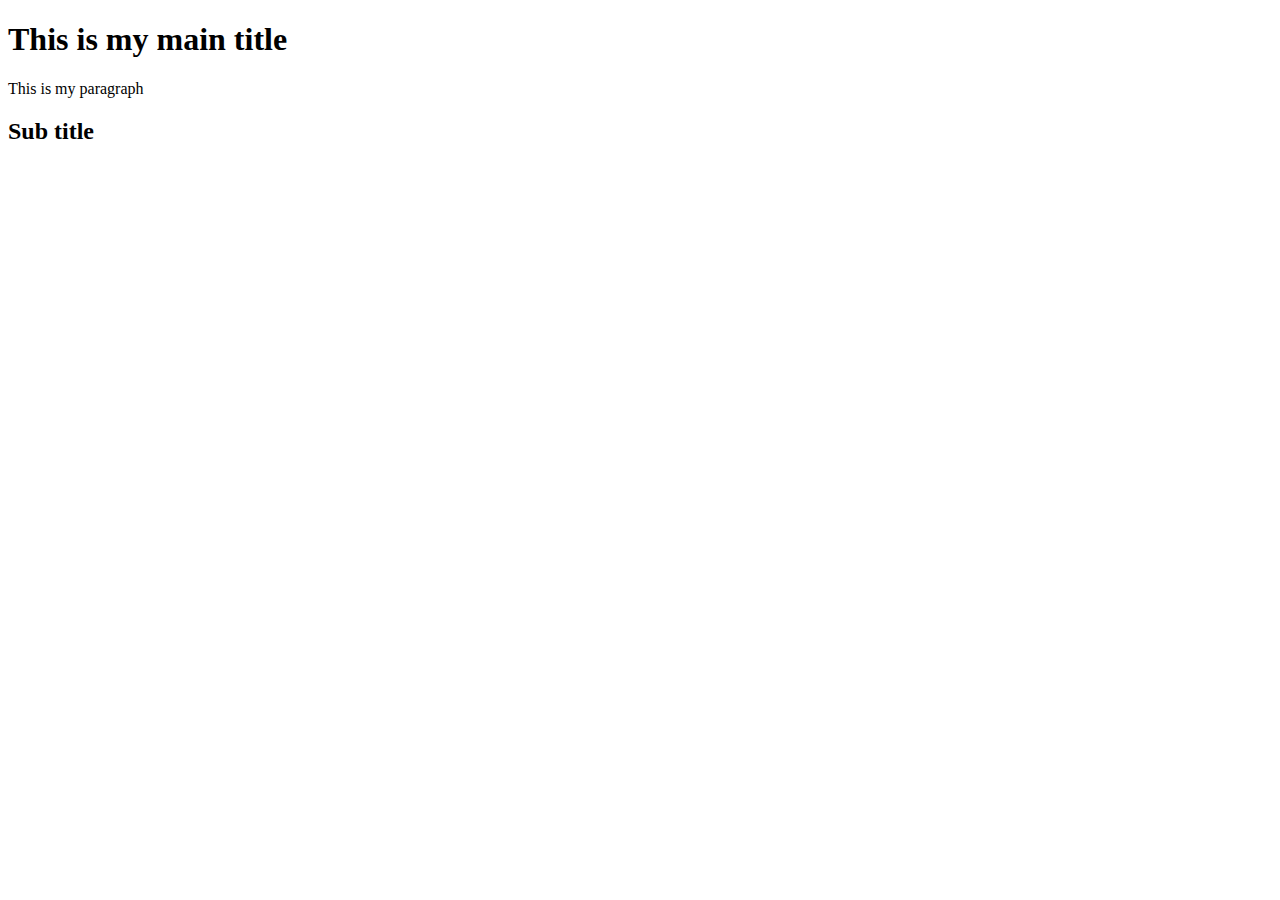
==== aboutme/index.html @ e52db5bb "first commit" ====
<!DOCTYPE html>
<html lang="en">
<head>
    <meta charset="UTF-8">
    <meta http-equiv="X-UA-Compatible" content="IE=edge">
    <meta name="viewport" content="width=device-width, initial-scale=1.0">
    <title>Home Page</title>
</head>
<body>
    <h1>This is my main title</h1>
    <p>This is my paragraph</p>
    <h2>Sub title</h2>
</body>
</html>
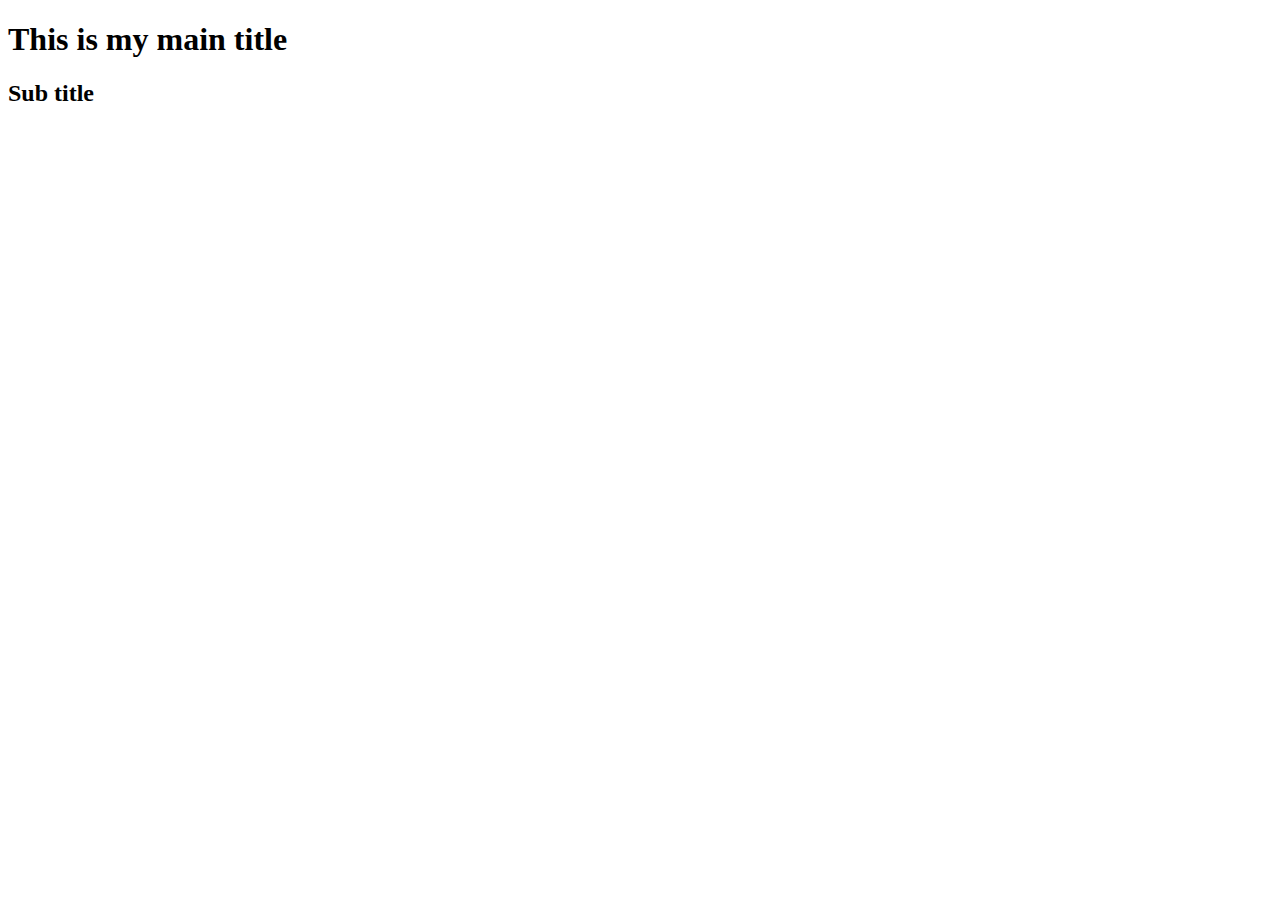
==== commit 279117b4: "added a paragraph" ====
--- a/aboutme/index.html
+++ b/aboutme/index.html
@@ -8,7 +8,6 @@
 </head>
 <body>
     <h1>This is my main title</h1>
-    <p>This is my paragraph</p>
     <h2>Sub title</h2>
 </body>
 </html>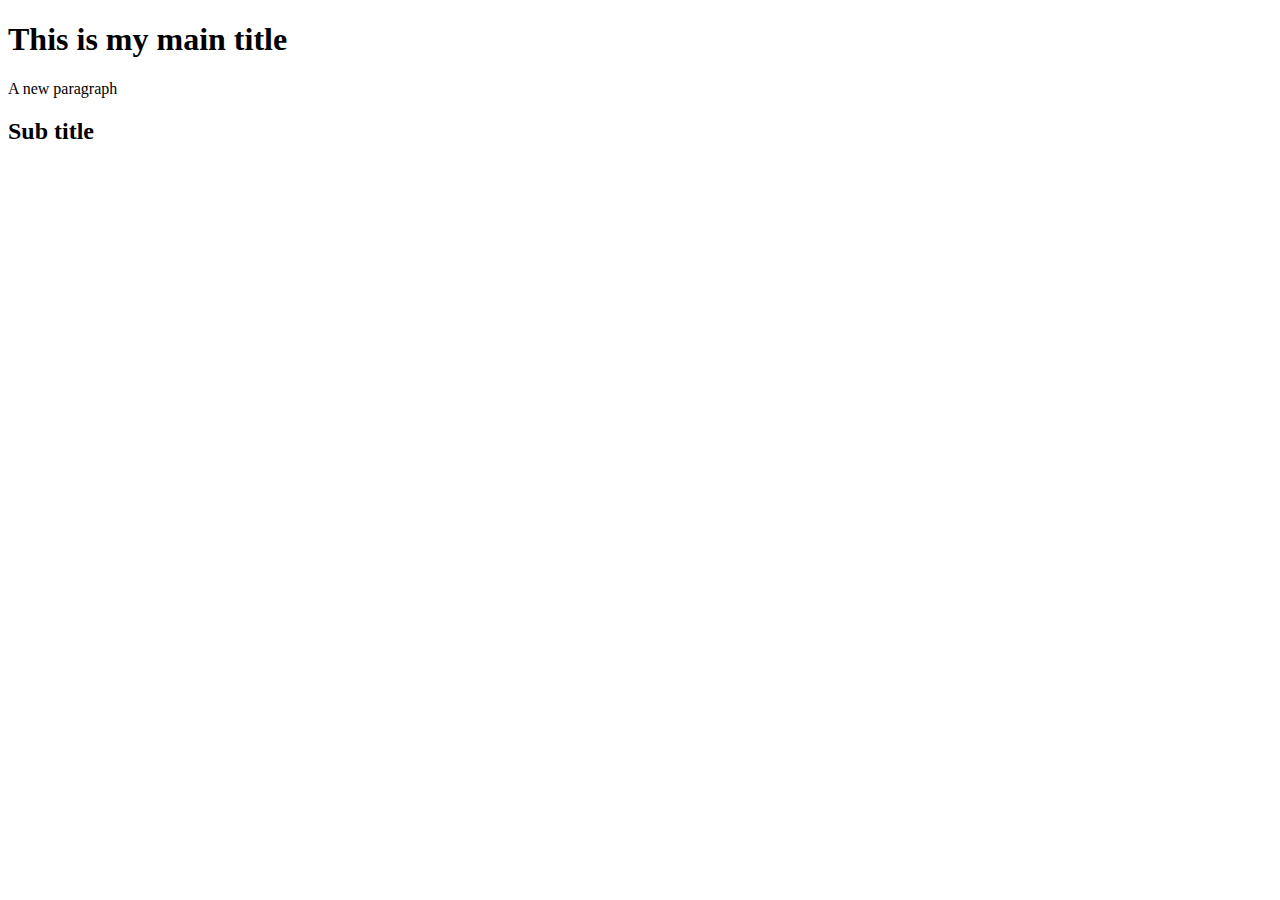
==== commit 7a71bce4: "Added new paragraph" ====
--- a/aboutme/index.html
+++ b/aboutme/index.html
@@ -8,6 +8,7 @@
 </head>
 <body>
     <h1>This is my main title</h1>
+    <p>A new paragraph</p>
     <h2>Sub title</h2>
 </body>
 </html>